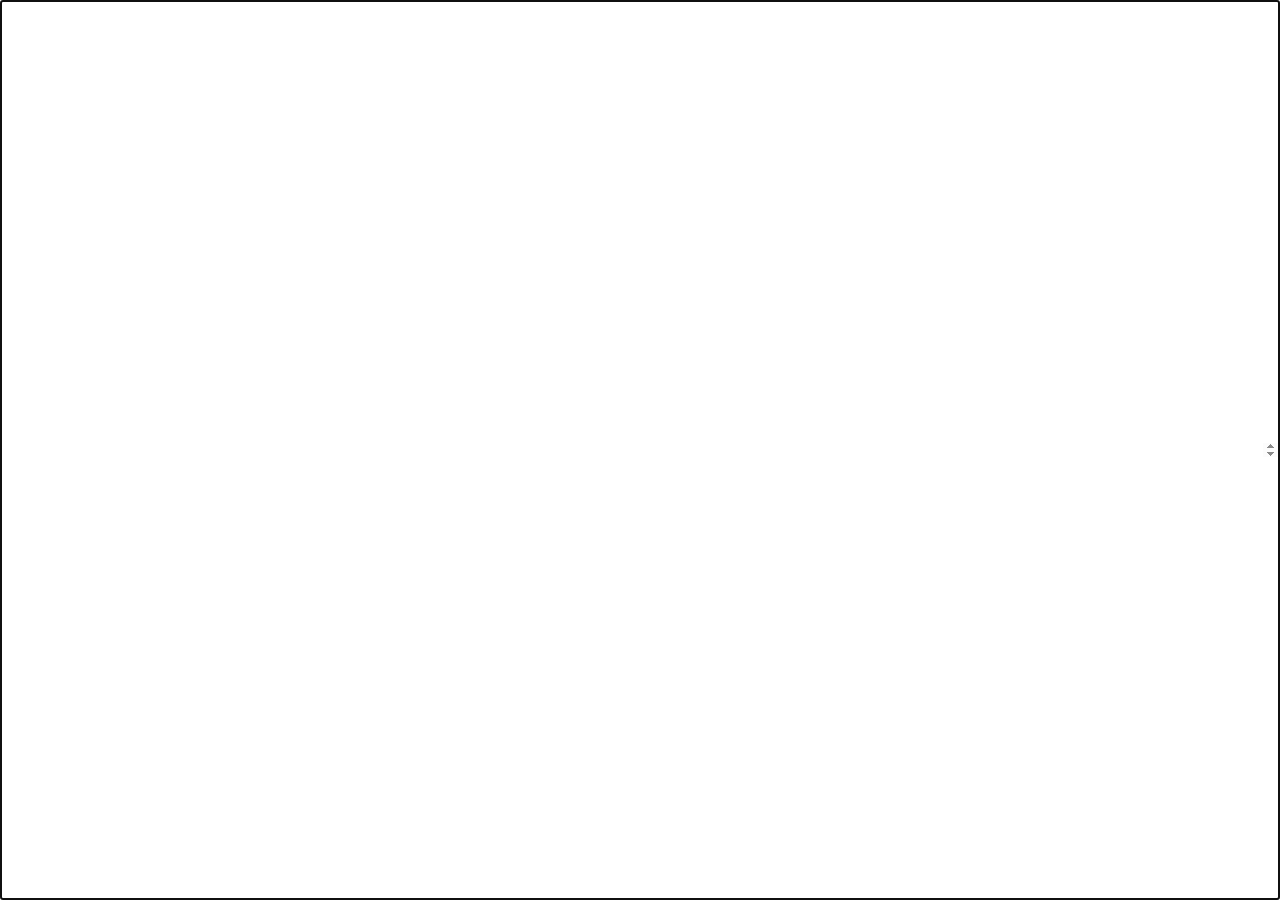
==== 3h/index.html @ baa68f2f "Create index.html" ====
<head>
	<style>
		* {
			margin: 0;
			padding: 0;
		}

		#code {
			width: 100%;
			height: 100%;
			text-align: center;
		}
	</style>
</head>
<body>
  <input type="number" id="code" />
  <script>
	let h3 = document.getElementById('code');
	h3.focus();
	document.addEventListener('dblclick',openurl);
	document.addEventListener('keypress', function (e) {
		if (e.key === 'Enter') {
			openurl();
		}
	});

	function openurl() {
		let url = 'https://3hentai.net/d/' + h3.value;
		window.open(url, '_blank');
	}
  </script>
</body>
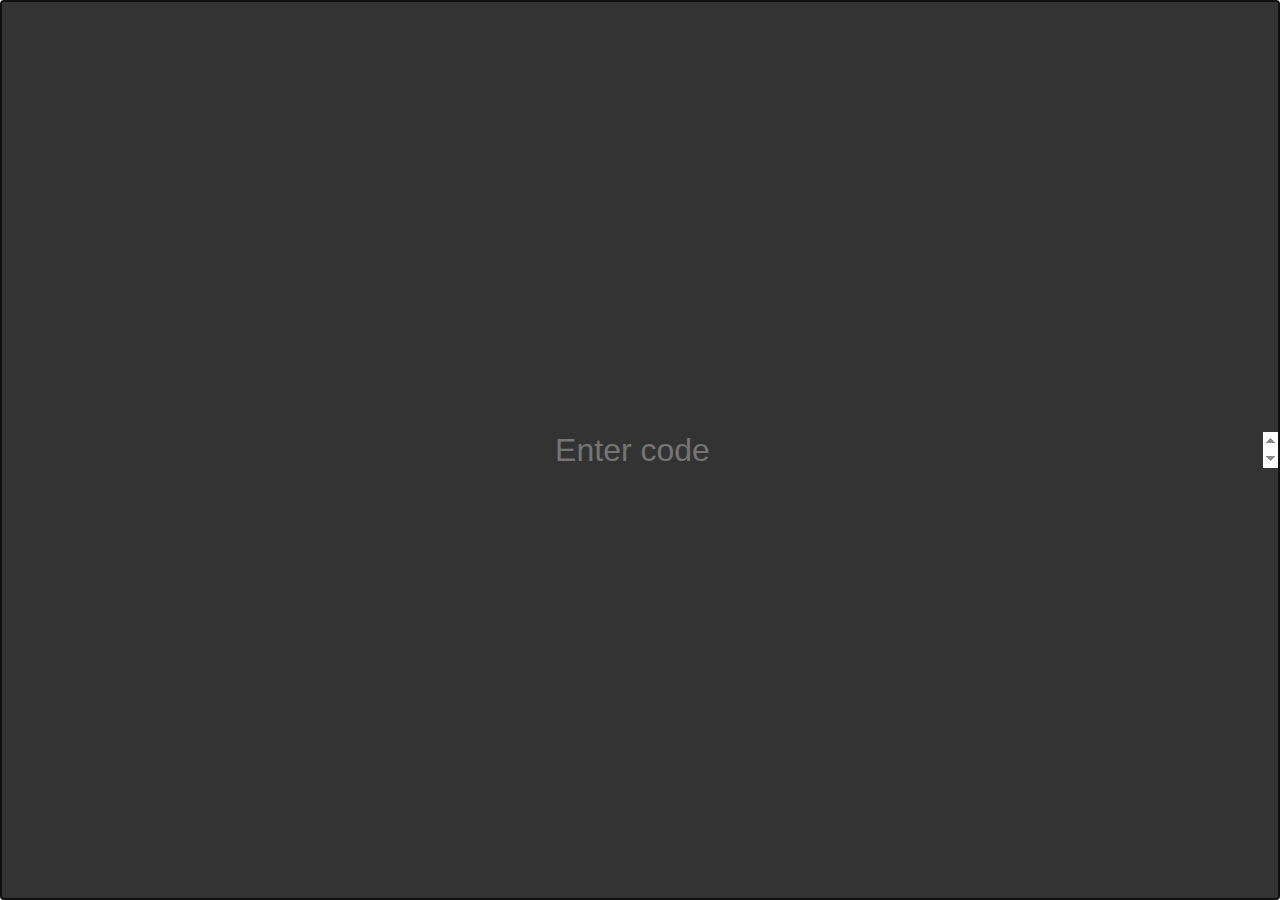
==== commit 3030707c: "Update index.html" ====
--- a/3h/index.html
+++ b/3h/index.html
@@ -9,11 +9,13 @@
 			width: 100%;
 			height: 100%;
 			text-align: center;
+			font-size: xx-large;
+			background-color: #333;
 		}
 	</style>
 </head>
 <body>
-  <input type="number" id="code" />
+  <input type="number" id="code" placeholder="Enter code" />
   <script>
 	let h3 = document.getElementById('code');
 	h3.focus();
